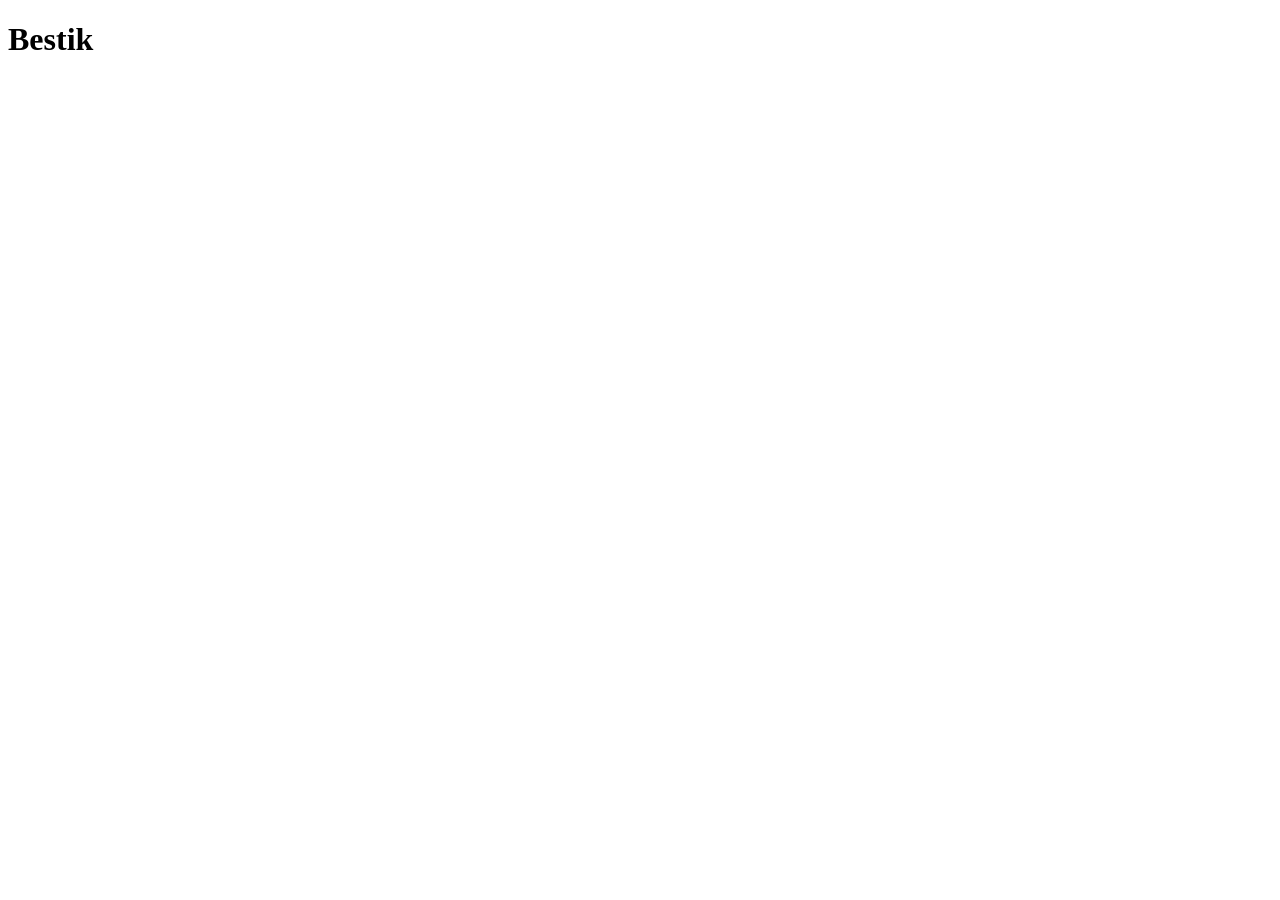
==== recipes/bestik.html @ a189d0e4 "Add directory recipes/ and file bestik.html with bestik recipe" ====
<!DOCTYPE html>
<html lang="en">
<head>
    <meta charset="UTF-8">
    <meta name="viewport" content="width=device-width, initial-scale=1.0">
    <title>Bestik Recipe</title>
</head>
<body>
    <h1>Bestik</h1>
</body>
</html>
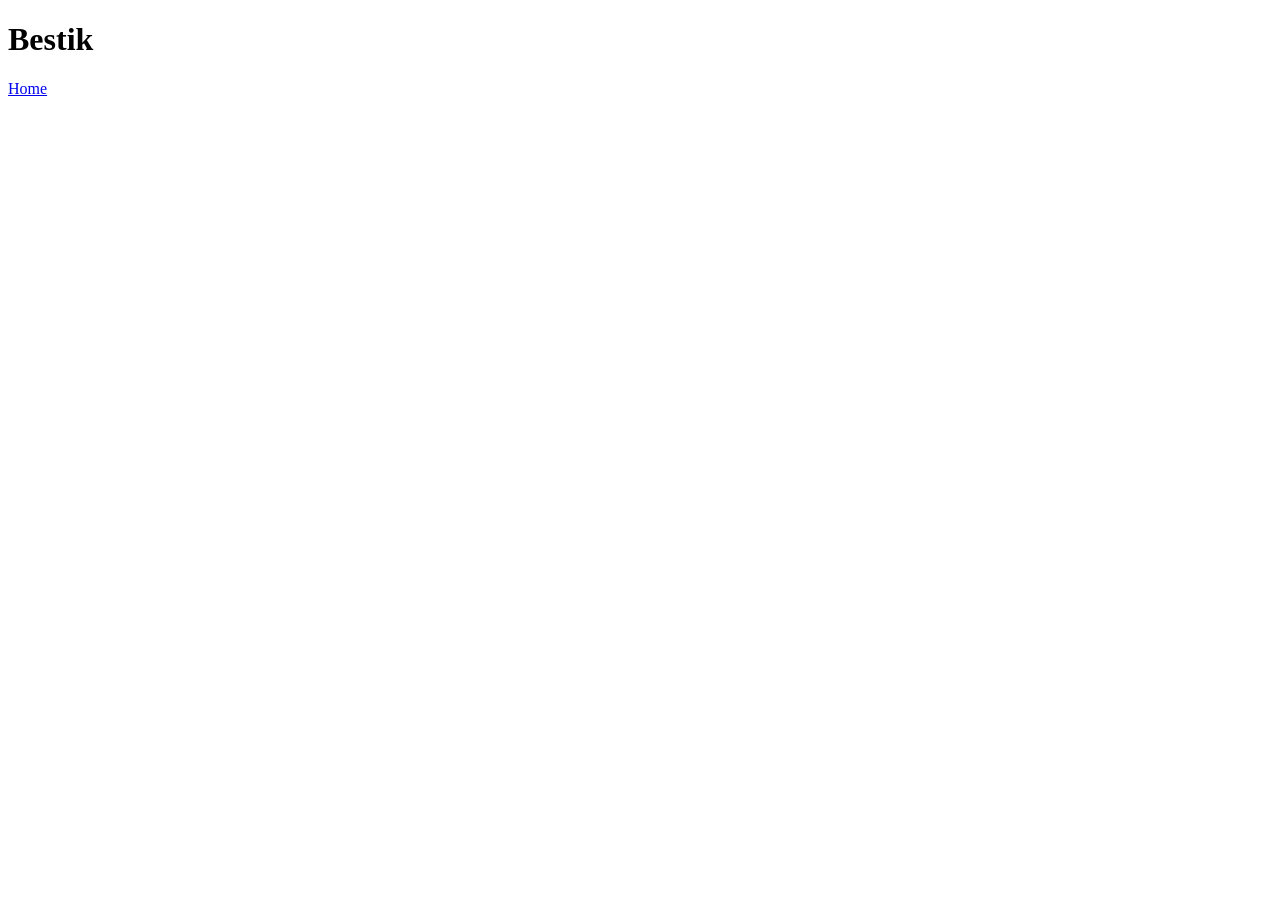
==== commit ebbf2bcd: "Link bestik.html to index.html" ====
--- a/recipes/bestik.html
+++ b/recipes/bestik.html
@@ -7,5 +7,6 @@
 </head>
 <body>
     <h1>Bestik</h1>
+    <a href="../index.html">Home</a>
 </body>
 </html>
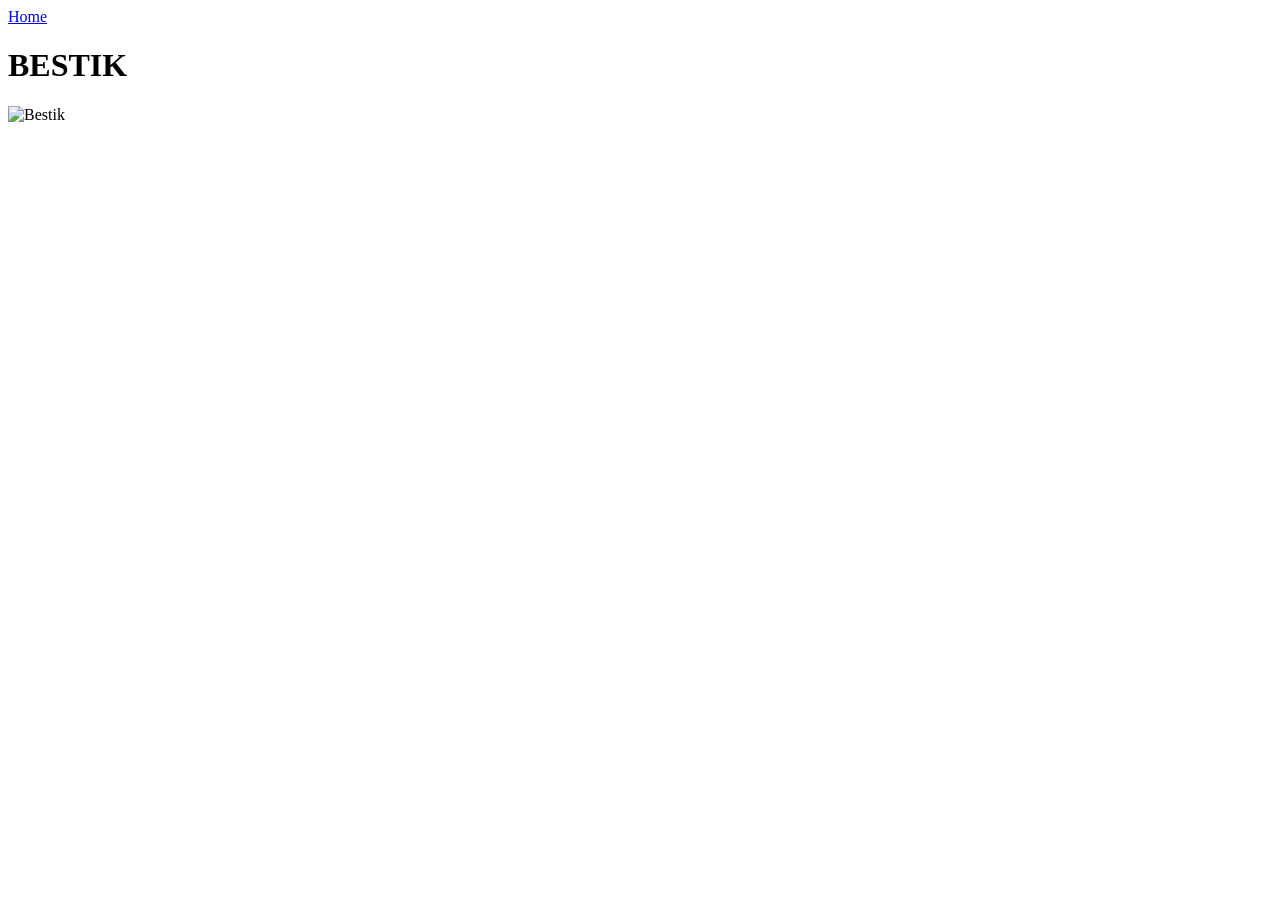
==== commit 77b877ad: "Transfer home button to top and add bestik image" ====
--- a/recipes/bestik.html
+++ b/recipes/bestik.html
@@ -6,7 +6,8 @@
     <title>Bestik Recipe</title>
 </head>
 <body>
-    <h1>Bestik</h1>
     <a href="../index.html">Home</a>
+    <h1>BESTIK</h1>
+    <img src="../images/bestik.webp" alt="Bestik" width="500">
 </body>
 </html>
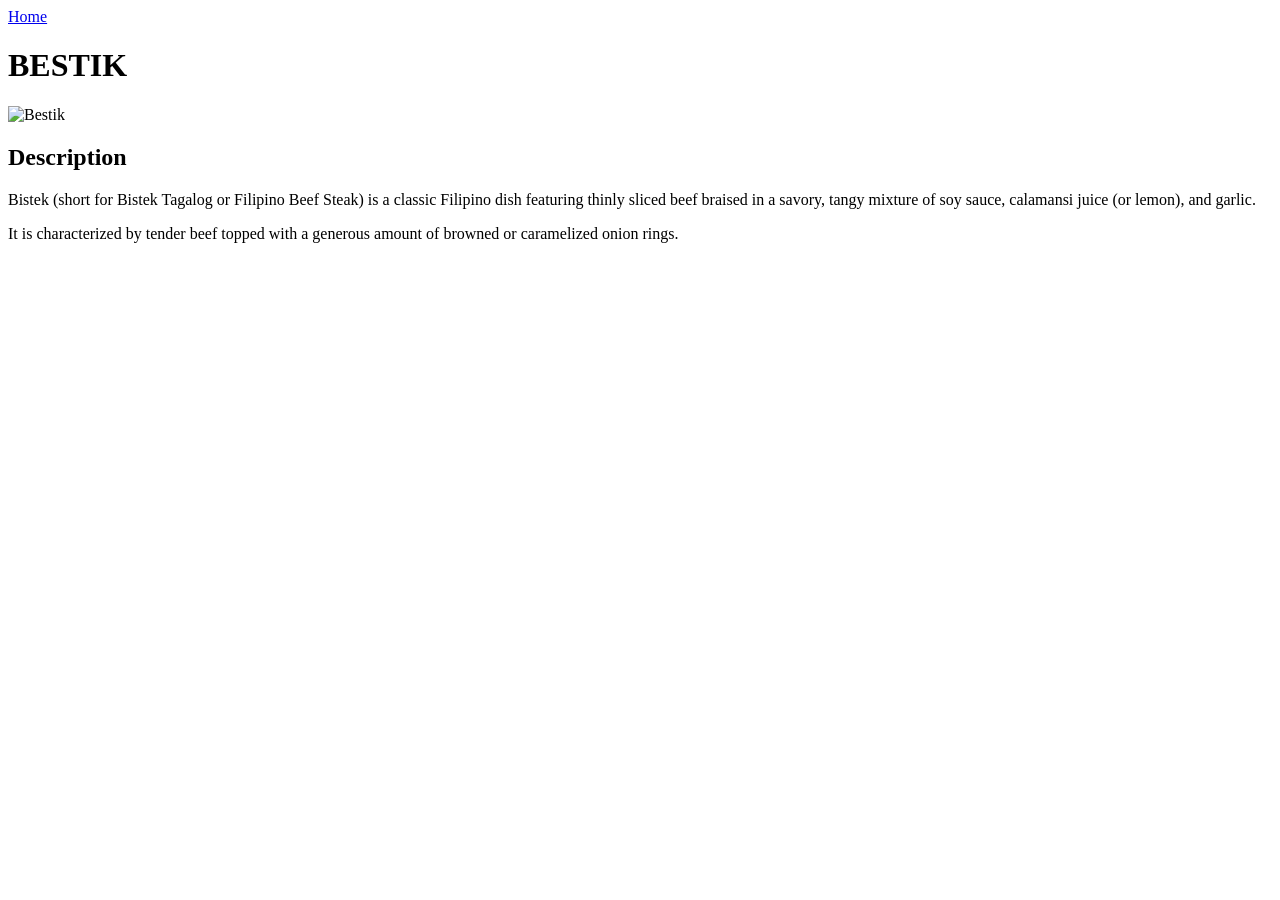
==== commit 3d9c6978: "Add description section" ====
--- a/recipes/bestik.html
+++ b/recipes/bestik.html
@@ -7,7 +7,14 @@
 </head>
 <body>
     <a href="../index.html">Home</a>
+
     <h1>BESTIK</h1>
+
     <img src="../images/bestik.webp" alt="Bestik" width="500">
+
+    <h2>Description</h2>
+    <p>Bistek (short for Bistek Tagalog or Filipino Beef Steak) is a classic Filipino dish featuring thinly sliced beef braised in a savory, tangy mixture of soy sauce, calamansi juice (or lemon), and garlic. </p>
+    <p>It is characterized by tender beef topped with a generous amount of browned or caramelized onion rings.</p>
+
 </body>
 </html>
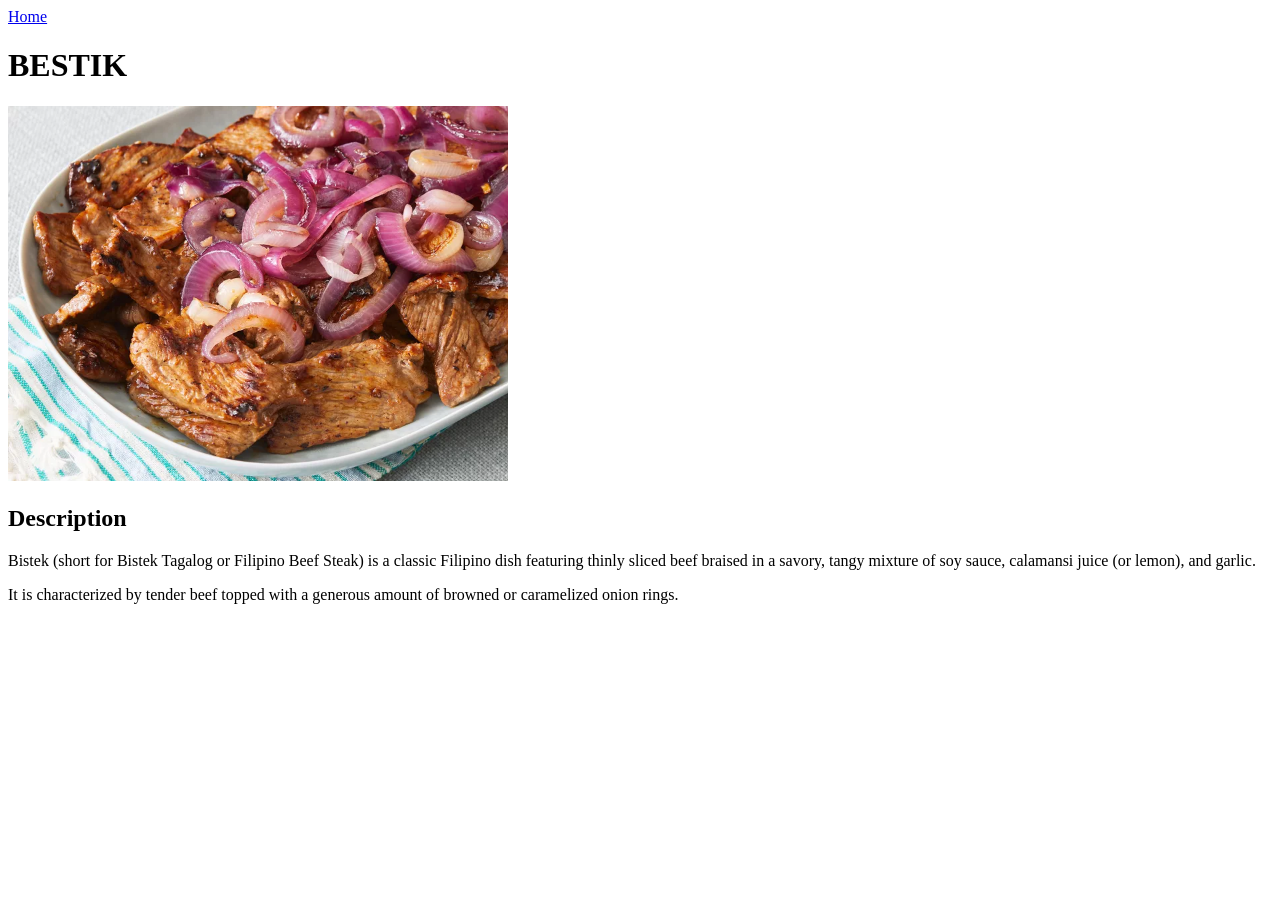
==== commit 3a3f462d: "Modify bestik.html and add images directory with bestik.webp" ====
--- a/recipes/bestik.html
+++ b/recipes/bestik.html
@@ -15,6 +15,5 @@
     <h2>Description</h2>
     <p>Bistek (short for Bistek Tagalog or Filipino Beef Steak) is a classic Filipino dish featuring thinly sliced beef braised in a savory, tangy mixture of soy sauce, calamansi juice (or lemon), and garlic. </p>
     <p>It is characterized by tender beef topped with a generous amount of browned or caramelized onion rings.</p>
-
 </body>
 </html>
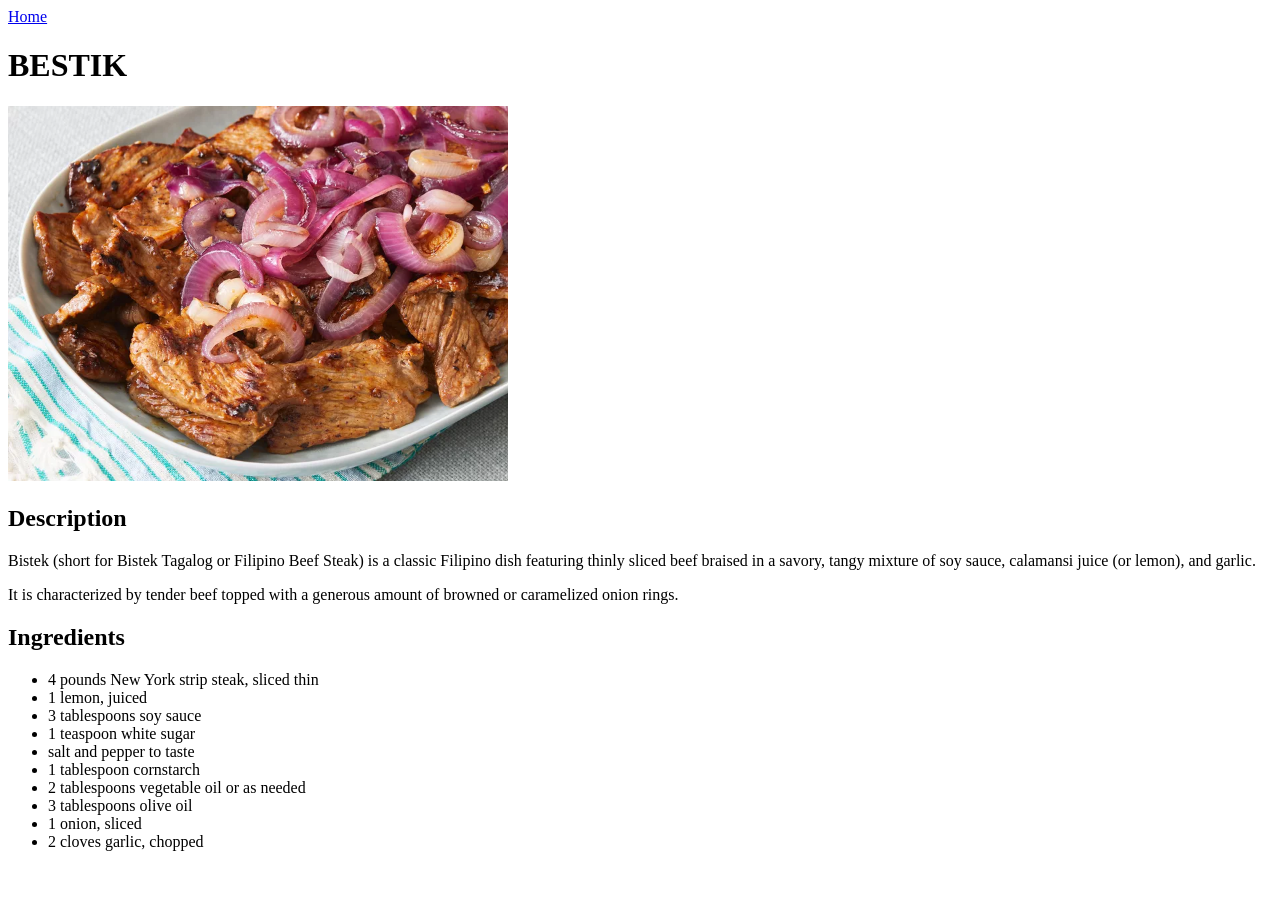
==== commit 4234225e: "Add Ingredients section to bestik.html" ====
--- a/recipes/bestik.html
+++ b/recipes/bestik.html
@@ -13,7 +13,22 @@
     <img src="../images/bestik.webp" alt="Bestik" width="500">
 
     <h2>Description</h2>
-    <p>Bistek (short for Bistek Tagalog or Filipino Beef Steak) is a classic Filipino dish featuring thinly sliced beef braised in a savory, tangy mixture of soy sauce, calamansi juice (or lemon), and garlic. </p>
-    <p>It is characterized by tender beef topped with a generous amount of browned or caramelized onion rings.</p>
+        <p>Bistek (short for Bistek Tagalog or Filipino Beef Steak) is a classic Filipino dish featuring thinly sliced beef braised in a savory, tangy mixture of soy sauce, calamansi juice (or lemon), and garlic. </p>
+        <p>It is characterized by tender beef topped with a generous amount of browned or caramelized onion rings.</p>
+
+    <h2>Ingredients</h2>
+        <ul>
+            <li>4 pounds New York strip steak, sliced thin</li>
+            <li>1 lemon, juiced</li>
+            <li>3 tablespoons soy sauce</li>
+            <li>1 teaspoon white sugar</li>
+            <li>salt and pepper to taste</li>
+            <li>1 tablespoon cornstarch</li>
+            <li>2 tablespoons vegetable oil or as needed</li>
+            <li>3 tablespoons olive oil</li>
+            <li>1 onion, sliced</li>
+            <li>2 cloves garlic, chopped</li>
+        </ul>
+
 </body>
 </html>
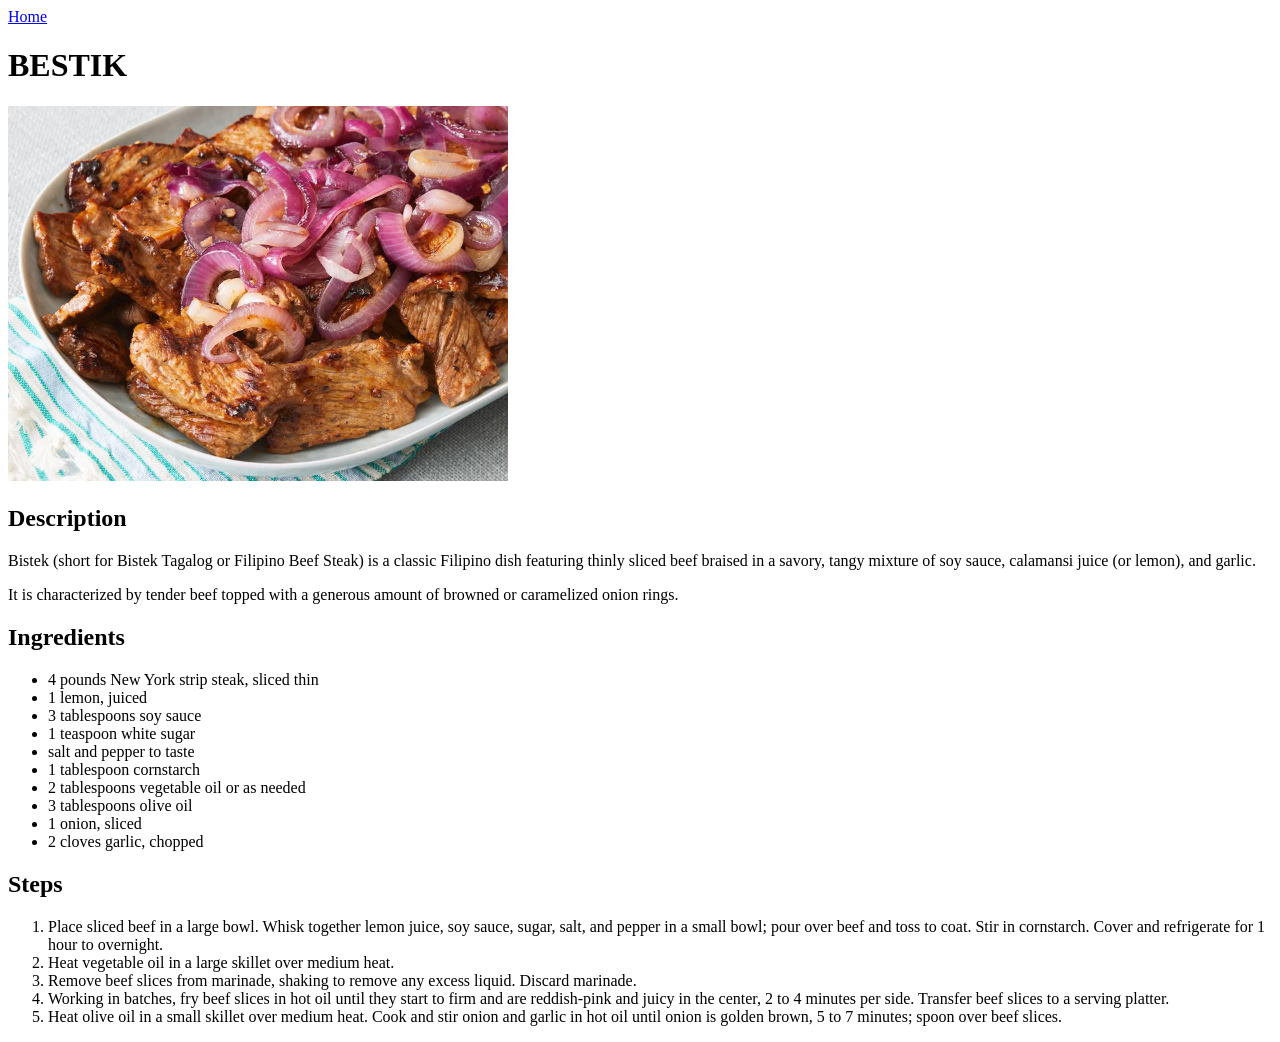
==== commit b268f7de: "Add ordered list of steps" ====
--- a/recipes/bestik.html
+++ b/recipes/bestik.html
@@ -30,5 +30,14 @@
             <li>2 cloves garlic, chopped</li>
         </ul>
 
+    <h2>Steps</h2>
+        <ol>
+            <li>Place sliced beef in a large bowl. Whisk together lemon juice, soy sauce, sugar, salt, and pepper in a small bowl; pour over beef and toss to coat. Stir in cornstarch. Cover and refrigerate for 1 hour to overnight.</li>
+            <li>Heat vegetable oil in a large skillet over medium heat.</li>
+            <li>Remove beef slices from marinade, shaking to remove any excess liquid. Discard marinade.</li>
+            <li>Working in batches, fry beef slices in hot oil until they start to firm and are reddish-pink and juicy in the center, 2 to 4 minutes per side. Transfer beef slices to a serving platter.</li>
+            <li>Heat olive oil in a small skillet over medium heat. Cook and stir onion and garlic in hot oil until onion is golden brown, 5 to 7 minutes; spoon over beef slices.</li>
+        </ol>
+
 </body>
 </html>
